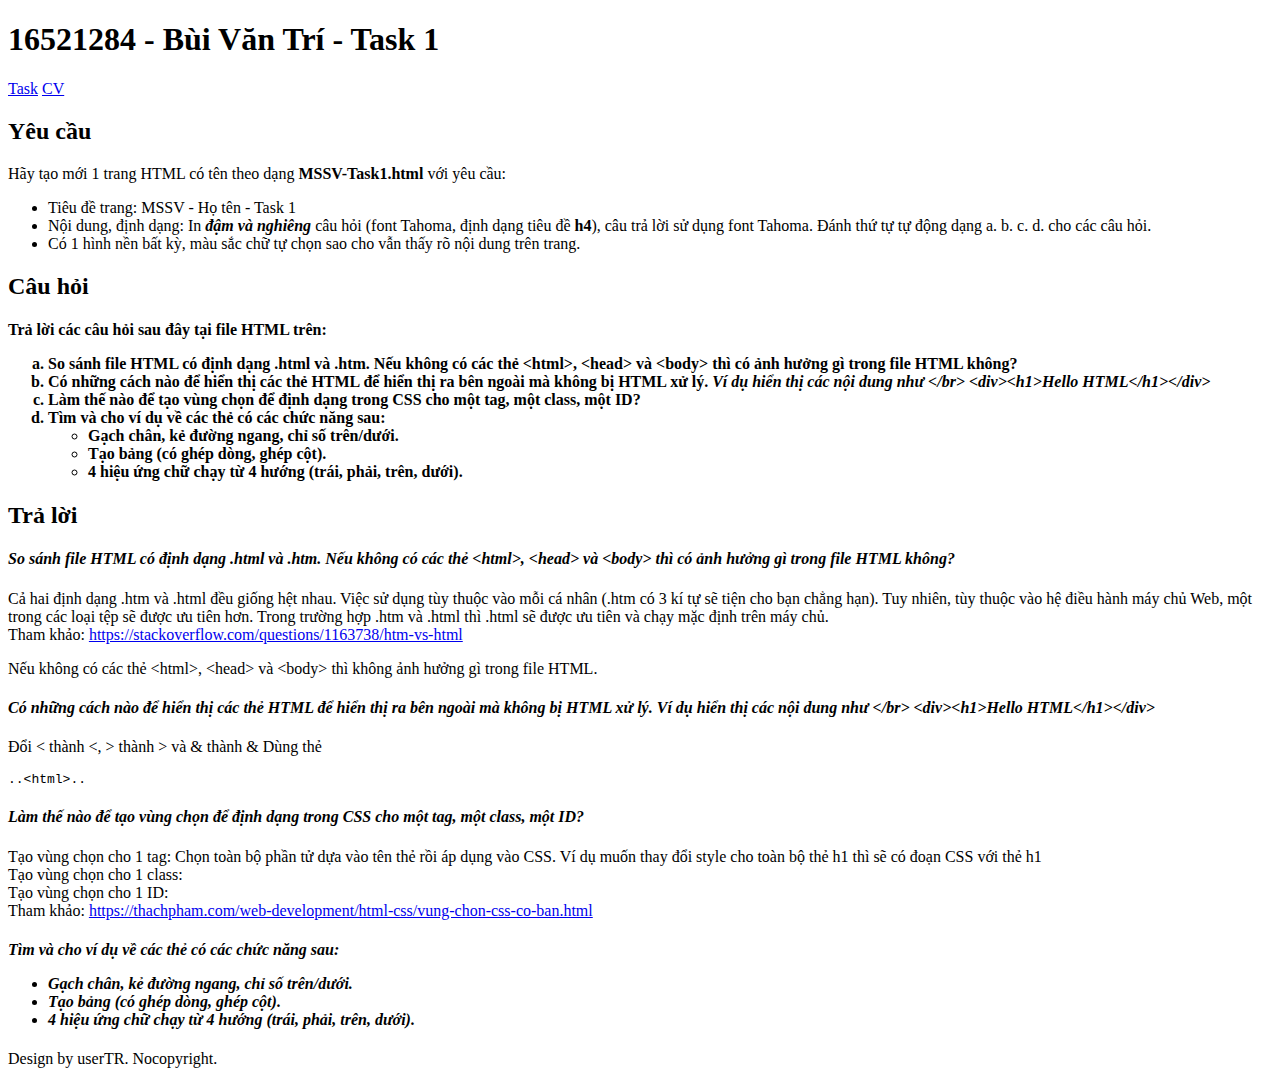
==== Week01/Task1/16521284-Task1.html @ a6f2486e "Create Task1" ====
<!DOCTYPE html>
<html lang="en">
<head>
    <meta charset="UTF-8">
    <meta name="viewport" content="width=device-width, initial-scale=1.0">
    <meta http-equiv="X-UA-Compatible" content="ie=edge">
    <link rel="stylesheet" href="css/styles.css">
    <title>16521284 - Bùi Văn Trí - Task 1</title>
</head>
<body>
    <!-- Header -->
    <div class="header">
        <h1>16521284 - Bùi Văn Trí - Task 1</h1>
    </div>

    <!-- topnav -->
    <div class="topnav">
        <a href="#">Task</a>
        <a href="#">CV</a>
    </div>

    <!-- Main -->
    <div class="row">
        <div class="column side">
            <!-- nothing -->
        </div>
        <div class="column middle">
            <h2>Yêu cầu</h2>
            <p>
                Hãy tạo mới 1 trang HTML có tên theo dạng <b>MSSV-Task1.html</b> với yêu cầu:
                <ul>
                    <li>Tiêu đề trang: MSSV - Họ tên - Task 1</li>
                    <li>
                        Nội dung, định dạng: In <b><i>đậm và nghiêng</i></b> câu hỏi (font Tahoma, định dạng tiêu đề <b>h4</b>),
                        câu trả lời sử dụng font Tahoma. Đánh thứ tự tự động dạng a. b. c. d. cho các câu hỏi.
                    </li>
                    <li>
                        Có 1 hình nền bất kỳ, màu sắc chữ tự chọn sao cho vẫn thấy rõ nội dung trên trang.
                    </li>
                </ul>
            </p>
            <h2>Câu hỏi</h2>
            <h4>
                Trả lời các câu hỏi sau đây tại file HTML trên:
                <ol type="a">
                    <li>
                        So sánh file HTML có định dạng .html và .htm. Nếu không có các thẻ &lt;html&gt;, &lt;head&gt; và &lt;body&gt; thì có ảnh hưởng gì trong file HTML không?
                    </li>
                    <li>
                        Có những cách nào để hiển thị các thẻ HTML để hiển thị ra bên ngoài mà không bị HTML xử lý. <em>Ví dụ hiển thị các nội dung như &lt;/br&gt; &lt;div&gt;&lt;h1&gt;Hello HTML&lt;/h1&gt;&lt;/div&gt;</em>
                    </li>
                    <li>
                        Làm thế nào để tạo vùng chọn để định dạng trong CSS cho một tag, một class, một ID?
                    </li>
                    <li>
                        Tìm và cho ví dụ về các thẻ có các chức năng sau:
                        <ul>
                            <li>Gạch chân, kẻ đường ngang, chỉ số trên/dưới.</li>
                            <li>Tạo bảng (có ghép dòng, ghép cột).</li>
                            <li>4 hiệu ứng chữ chạy từ 4 hướng (trái, phải, trên, dưới).</li>
                        </ul>
                    </li>
                </ol>
            </h4>
            <h2>Trả lời</h2>
            <div class="answer">
                    <h4>
                        <em>So sánh file HTML có định dạng .html và .htm. Nếu không có các thẻ &lt;html&gt;, &lt;head&gt; và &lt;body&gt; thì có ảnh hưởng gì trong file HTML không?</em>
                    </h4>
                    <p>
                        Cả hai định dạng .htm và .html đều giống hệt nhau. Việc sử dụng tùy thuộc vào mỗi cá nhân (.htm có 3 kí tự sẽ tiện cho bạn chẳng hạn).
                        Tuy nhiên, tùy thuộc vào hệ điều hành máy chủ Web, một trong các loại tệp sẽ được ưu tiên hơn.
                        Trong trường hợp .htm và .html thì .html sẽ được ưu tiên và chạy mặc định trên máy chủ. <br>
                        Tham khảo: <a href="https://stackoverflow.com/questions/1163738/htm-vs-html" target="_blank" rel="htm vs html">https://stackoverflow.com/questions/1163738/htm-vs-html</a>
                    </p>
                    <p>
                        Nếu không có các thẻ &lt;html&gt;, &lt;head&gt; và &lt;body&gt; thì không ảnh hưởng gì trong file HTML.
                    </p>
            </div>
            <div class="answer">
                <h4>
                    <em>Có những cách nào để hiển thị các thẻ HTML để hiển thị ra bên ngoài mà không bị HTML xử lý. Ví dụ hiển thị các nội dung như &lt;/br&gt; &lt;div&gt;&lt;h1&gt;Hello HTML&lt;/h1&gt;&lt;/div&gt;</em>
                </h4>
                <p>
                    Đổi < thành &lt, > thành &gt và & thành &amp
                    Dùng thẻ <xmp>..<html>..</xmp>
                </p>
            </div>
            <div class="answer">
                <h4>
                    <em>Làm thế nào để tạo vùng chọn để định dạng trong CSS cho một tag, một class, một ID?</em>
                </h4>
                <p>
                    Tạo vùng chọn cho 1 tag:
                    Chọn toàn bộ phần tử dựa vào tên thẻ rồi áp dụng vào CSS. Ví dụ muốn thay đổi style cho toàn bộ thẻ h1 thì sẽ có đoạn CSS với thẻ h1
                    <br>
                    Tạo vùng chọn cho 1 class:
                    <br>
                    Tạo vùng chọn cho 1 ID:
                    <br>
                    Tham khảo: <a href="https://thachpham.com/web-development/html-css/vung-chon-css-co-ban.html">https://thachpham.com/web-development/html-css/vung-chon-css-co-ban.html</a>
                </p>
            </div>
            <div class="answer">
                <h4>
                    <em>
                            Tìm và cho ví dụ về các thẻ có các chức năng sau:
                            <ul>
                                <li>Gạch chân, kẻ đường ngang, chỉ số trên/dưới.</li>
                                <li>Tạo bảng (có ghép dòng, ghép cột).</li>
                                <li>4 hiệu ứng chữ chạy từ 4 hướng (trái, phải, trên, dưới).</li>
                            </ul>
                    </em>
                </h4>
            </div>
        </div>
        <div class="column side">
                <!-- nothing -->
        </div>
    </div>

    <!-- Footer -->
    <div class="footer">
        <p>Design by userTR. Nocopyright.</p>
    </div>

</body>
</html>
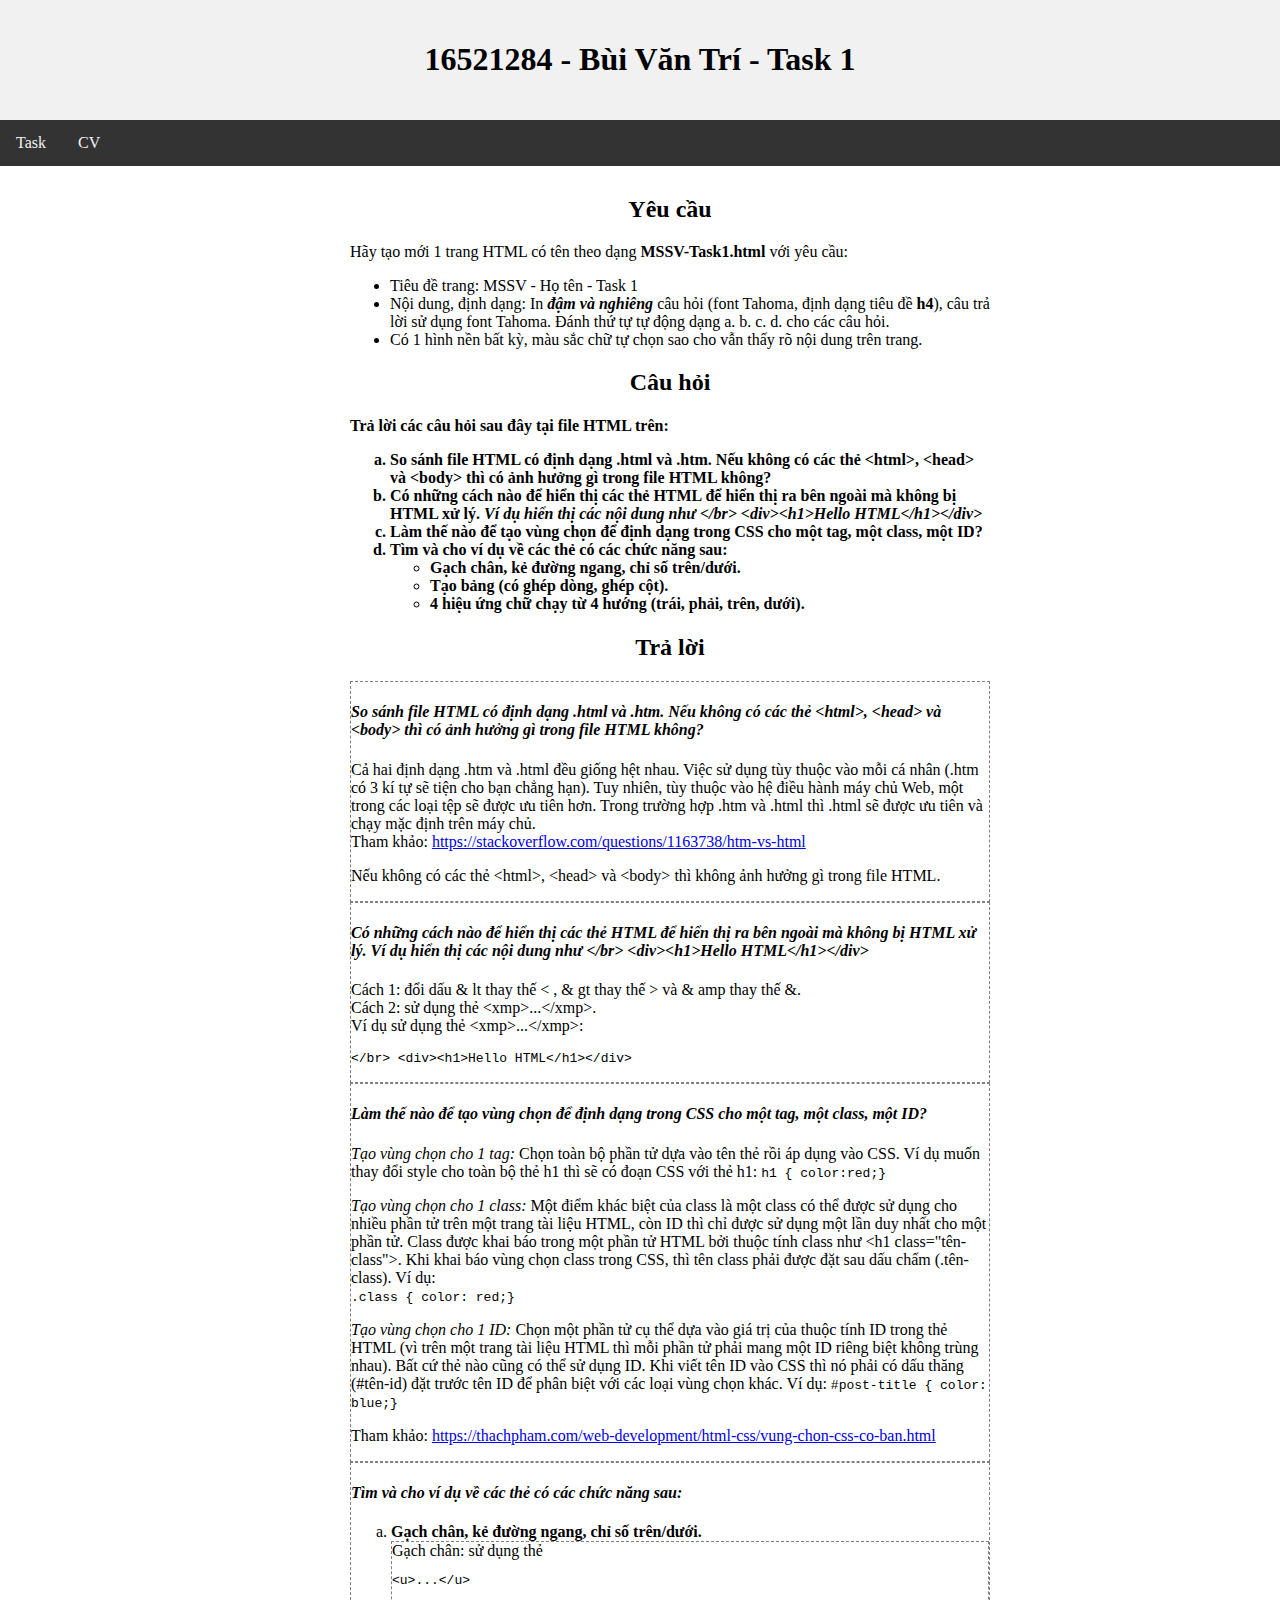
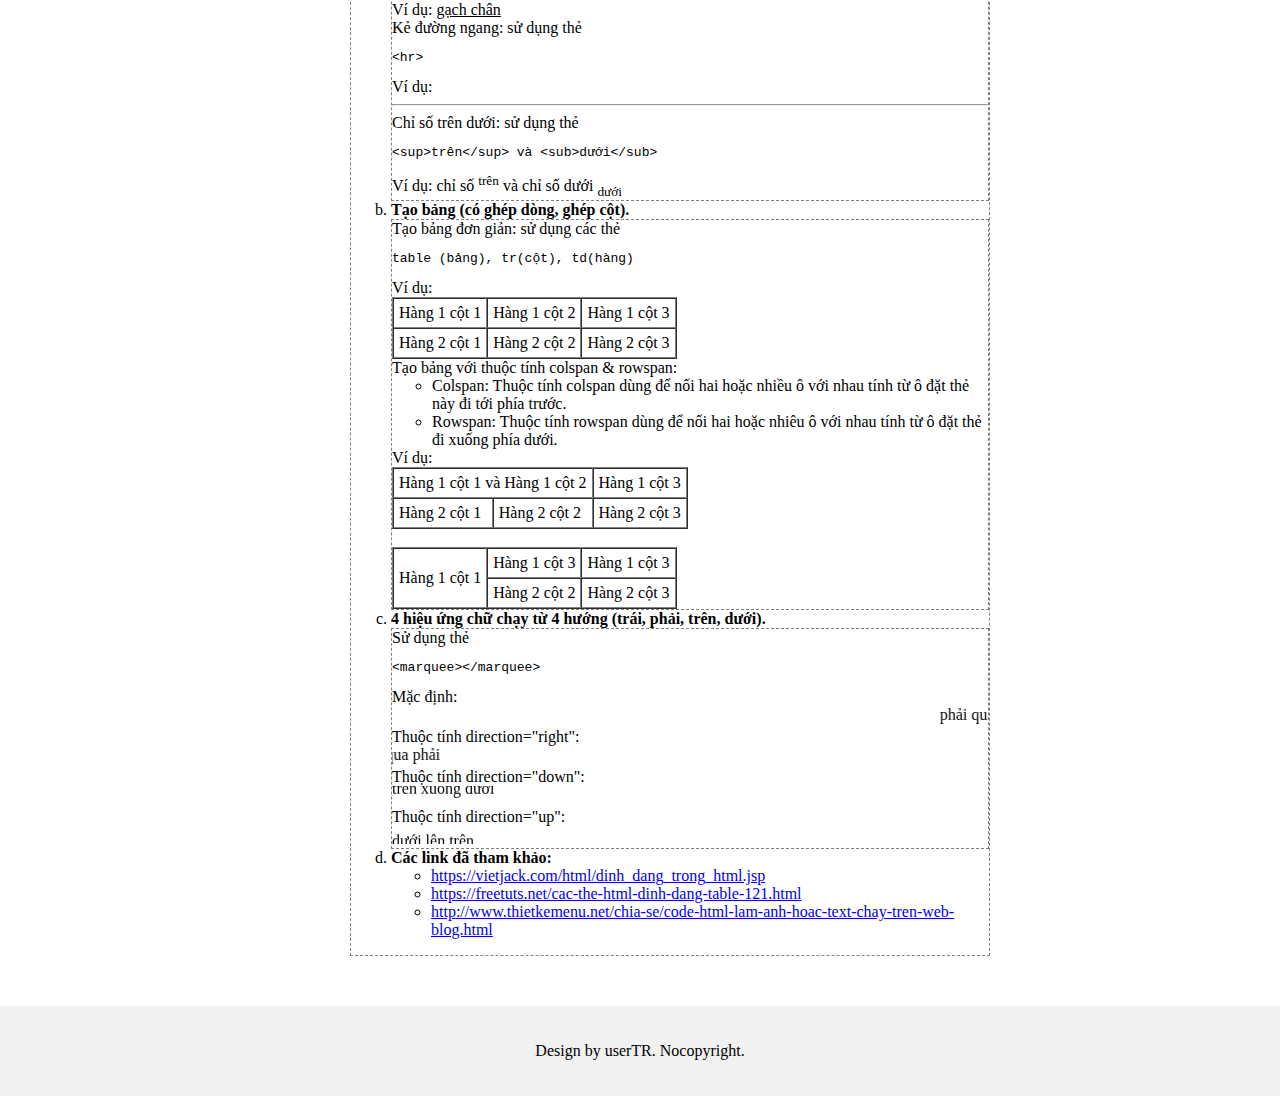
==== commit b17cd92c: "Update Task1,2" ====
--- a/Week01/Task1/16521284-Task1.html
+++ b/Week01/Task1/16521284-Task1.html
@@ -82,8 +82,11 @@
                     <em>Có những cách nào để hiển thị các thẻ HTML để hiển thị ra bên ngoài mà không bị HTML xử lý. Ví dụ hiển thị các nội dung như &lt;/br&gt; &lt;div&gt;&lt;h1&gt;Hello HTML&lt;/h1&gt;&lt;/div&gt;</em>
                 </h4>
                 <p>
-                    Đổi < thành &lt, > thành &gt và & thành &amp
-                    Dùng thẻ <xmp>..<html>..</xmp>
+                    Cách 1: đổi dấu & lt thay thế < , & gt thay thế >  và & amp thay thế &.<br>
+                    Cách 2: sử dụng thẻ &ltxmp&gt...&lt/xmp&gt.<br>
+                    Ví dụ sử dụng thẻ &ltxmp&gt...&lt/xmp&gt:
+                    <xmp></br> <div><h1>Hello HTML</h1></div></xmp>
+
                 </p>
             </div>
             <div class="answer">
@@ -91,27 +94,113 @@
                     <em>Làm thế nào để tạo vùng chọn để định dạng trong CSS cho một tag, một class, một ID?</em>
                 </h4>
                 <p>
-                    Tạo vùng chọn cho 1 tag:
-                    Chọn toàn bộ phần tử dựa vào tên thẻ rồi áp dụng vào CSS. Ví dụ muốn thay đổi style cho toàn bộ thẻ h1 thì sẽ có đoạn CSS với thẻ h1
-                    <br>
-                    Tạo vùng chọn cho 1 class:
-                    <br>
-                    Tạo vùng chọn cho 1 ID:
-                    <br>
+                    <em>Tạo vùng chọn cho 1 tag:</em>
+                    Chọn toàn bộ phần tử dựa vào tên thẻ rồi áp dụng vào CSS. Ví dụ muốn thay đổi style cho toàn bộ thẻ h1 thì sẽ có đoạn CSS với thẻ h1:
+                    <code>h1 { color:red;}</code>
+                </p>
+                <p>
+                    <em>Tạo vùng chọn cho 1 class:</em>
+                    Một điểm khác biệt của class là một class có thể được sử dụng cho nhiều phần tử trên một trang tài liệu HTML, còn ID thì chỉ được sử dụng một lần duy nhất cho một phần tử.
+                    Class được khai báo trong một phần tử HTML bởi thuộc tính class như &lt;h1 class="tên-class"&gt;. Khi khai báo vùng chọn class trong CSS, thì tên class phải được đặt sau dấu chấm (.tên-class). Ví dụ:<br>
+                    <code>.class { color: red;}</code>
+                </p>
+                <p>
+                    <em>Tạo vùng chọn cho 1 ID:</em>
+                    Chọn một phần tử cụ thể dựa vào giá trị của thuộc tính ID trong thẻ HTML (vì trên một trang tài liệu HTML thì mỗi phần tử phải mang một ID riêng biệt không trùng nhau).
+                    Bất cứ thẻ nào cũng có thể sử dụng ID. Khi viết tên ID vào CSS thì nó phải có dấu thăng (#tên-id) đặt trước tên ID để phân biệt với các loại vùng chọn khác. Ví dụ:
+                    <code>#post-title { color: blue;}</code>
+                </p>
+                <p>
                     Tham khảo: <a href="https://thachpham.com/web-development/html-css/vung-chon-css-co-ban.html">https://thachpham.com/web-development/html-css/vung-chon-css-co-ban.html</a>
                 </p>
             </div>
             <div class="answer">
                 <h4>
                     <em>
-                            Tìm và cho ví dụ về các thẻ có các chức năng sau:
-                            <ul>
-                                <li>Gạch chân, kẻ đường ngang, chỉ số trên/dưới.</li>
-                                <li>Tạo bảng (có ghép dòng, ghép cột).</li>
-                                <li>4 hiệu ứng chữ chạy từ 4 hướng (trái, phải, trên, dưới).</li>
-                            </ul>
+                        Tìm và cho ví dụ về các thẻ có các chức năng sau:
                     </em>
                 </h4>
+                <ol type="a">
+                <li><strong>Gạch chân, kẻ đường ngang, chỉ số trên/dưới.</strong></li>
+                <div class="answer">
+                    Gạch chân: sử dụng thẻ <xmp><u>...</u></xmp>
+                    Ví dụ: <u>gạch chân</u><br>
+                    Kẻ đường ngang: sử dụng thẻ <xmp><hr></xmp>
+                    Ví dụ: <hr>
+                    Chỉ số trên dưới: sử dụng thẻ <xmp><sup>trên</sup> và <sub>dưới</sub></xmp>
+                    Ví dụ: chỉ số <sup>trên</sup> và chỉ số dưới <sub>dưới</sub>
+                </div>
+                <li><strong>Tạo bảng (có ghép dòng, ghép cột).</strong></li>
+                <div class="answer">
+                    Tạo bảng đơn giản: sử dụng các thẻ <xmp>table (bảng), tr(cột), td(hàng)</xmp>
+                    Ví dụ:
+                    <table border="1" cellspacing="0" cellpadding="5">
+                        <tr>
+                            <td>Hàng 1 cột 1</td>
+                            <td>Hàng 1 cột 2</td>
+                            <td>Hàng 1 cột 3</td>
+                        </tr>
+                        <tr>
+                            <td>Hàng 2 cột 1</td>
+                            <td>Hàng 2 cột 2</td>
+                            <td>Hàng 2 cột 3</td>
+                        </tr>
+                    </table>
+                    Tạo bảng với thuộc tính colspan & rowspan:
+                    <ul>
+                        <li>Colspan: Thuộc tính colspan dùng để nối hai hoặc nhiều ô với nhau tính từ ô đặt thẻ này đi tới phía trước.</li>
+                        <li>Rowspan: Thuộc tính rowspan dùng để nối hai hoặc nhiêu ô với nhau tính từ ô đặt thẻ đi xuống phía dưới.</li>
+                    </ul>
+                    Ví dụ:
+                    <table border="1" cellspacing="0" cellpadding="5">
+                        <tr>
+                            <td colspan="2">Hàng 1 cột 1 và Hàng 1 cột 2</td>
+                            <td>Hàng 1 cột 3</td>
+                        </tr>
+                        <tr>
+                            <td>Hàng 2 cột 1</td>
+                            <td>Hàng 2 cột 2</td>
+                            <td>Hàng 2 cột 3</td>
+                        </tr>
+                    </table>
+                    <br>
+                    <table border="1" cellspacing="0" cellpadding="5">
+                        <tr>
+                            <td rowspan="2">Hàng 1 cột 1</td>
+                            <td>Hàng 1 cột 3</td>
+                            <td>Hàng 1 cột 3</td>
+                        </tr>
+                        <tr>
+                            <td>Hàng 2 cột 2</td>
+                            <td>Hàng 2 cột 3</td>
+                        </tr>
+                    </table>
+                </div>
+                <li><strong>4 hiệu ứng chữ chạy từ 4 hướng (trái, phải, trên, dưới).</strong></li>
+                <div class="answer">
+                    Sử dụng thẻ <xmp><marquee></marquee></xmp>
+                    Mặc định:
+                    <marquee>phải qua trái</marquee>
+                    Thuộc tính direction="right":
+                    <marquee direction="right">trái qua phải</marquee>
+                    Thuộc tính direction="down":
+                    <marquee direction="down">trên xuống dưới</marquee>
+                    Thuộc tính direction="up":
+                    <marquee direction="up">dưới lên trên</marquee>
+                </div>
+                <li><strong>Các link đã tham khảo:</strong></li>
+                    <ul>
+                        <li>
+                            <a href="https://vietjack.com/html/dinh_dang_trong_html.jsp" target="_blank" rel="noopener noreferrer">https://vietjack.com/html/dinh_dang_trong_html.jsp</a>
+                        </li>
+                        <li>
+                            <a href="https://freetuts.net/cac-the-html-dinh-dang-table-121.html" target="_blank" rel="noopener noreferrer">https://freetuts.net/cac-the-html-dinh-dang-table-121.html</a>
+                        </li>
+                        <li>
+                            <a href="http://www.thietkemenu.net/chia-se/code-html-lam-anh-hoac-text-chay-tren-web-blog.html" target="_blank" rel="noopener noreferrer">http://www.thietkemenu.net/chia-se/code-html-lam-anh-hoac-text-chay-tren-web-blog.html</a>
+                        </li>
+                    </ul>
+                </ol>                
             </div>
         </div>
         <div class="column side">
--- a/Week01/Task1/css/styles.css
+++ b/Week01/Task1/css/styles.css
@@ -0,0 +1,77 @@
+/* CSS */
+/* Body */
+body {
+    margin: 0;
+    background-image: url(background-image.jpg);
+    background-size: cover;
+}
+/* Style the header */
+.header {
+    background-color: #f1f1f1;
+    padding: 20px;
+    text-align: center;
+}
+
+/* Style the top navigation bar */
+.topnav {
+    overflow: hidden;
+    background: #333;
+}
+
+/* Style the topnav links */
+.topnav a {
+    float: left;
+    display: block;
+    color: #f2f2f2;
+    text-align: center;
+    padding: 14px 16px;
+    text-decoration: none;
+}
+
+/* Change color on hover */
+.topnav a:hover {
+    background-color: #ddd;
+    color: black;
+}
+
+/* Tạo 3 cột */
+.column {
+    float: left;
+    padding: 10px;
+}
+/* Left and right column */
+.column.side {
+    width: 25%;
+}
+/* Middle column */
+.column.middle {
+    width: 50%;
+}
+/* Clear floats after the columns */
+.row:after {
+    content: "";
+    display: table;
+    clear: both;
+}
+/* Bố cục chồng lên nhau, 3 cột chồng lên nhau */
+@media screen and (max-width: 600px) {
+    .column.side, .column.middle {
+    width: 100%;
+   }
+}
+
+h2 {
+    text-align: center;
+}
+
+.answer {
+    border: 1px dashed gray;
+    font-family: Tahoma;
+}
+/* Style the footer */
+.footer {
+    background-color: #f1f1f1;
+    padding: 20px;
+    text-align: center;
+    margin-top: 20px;
+}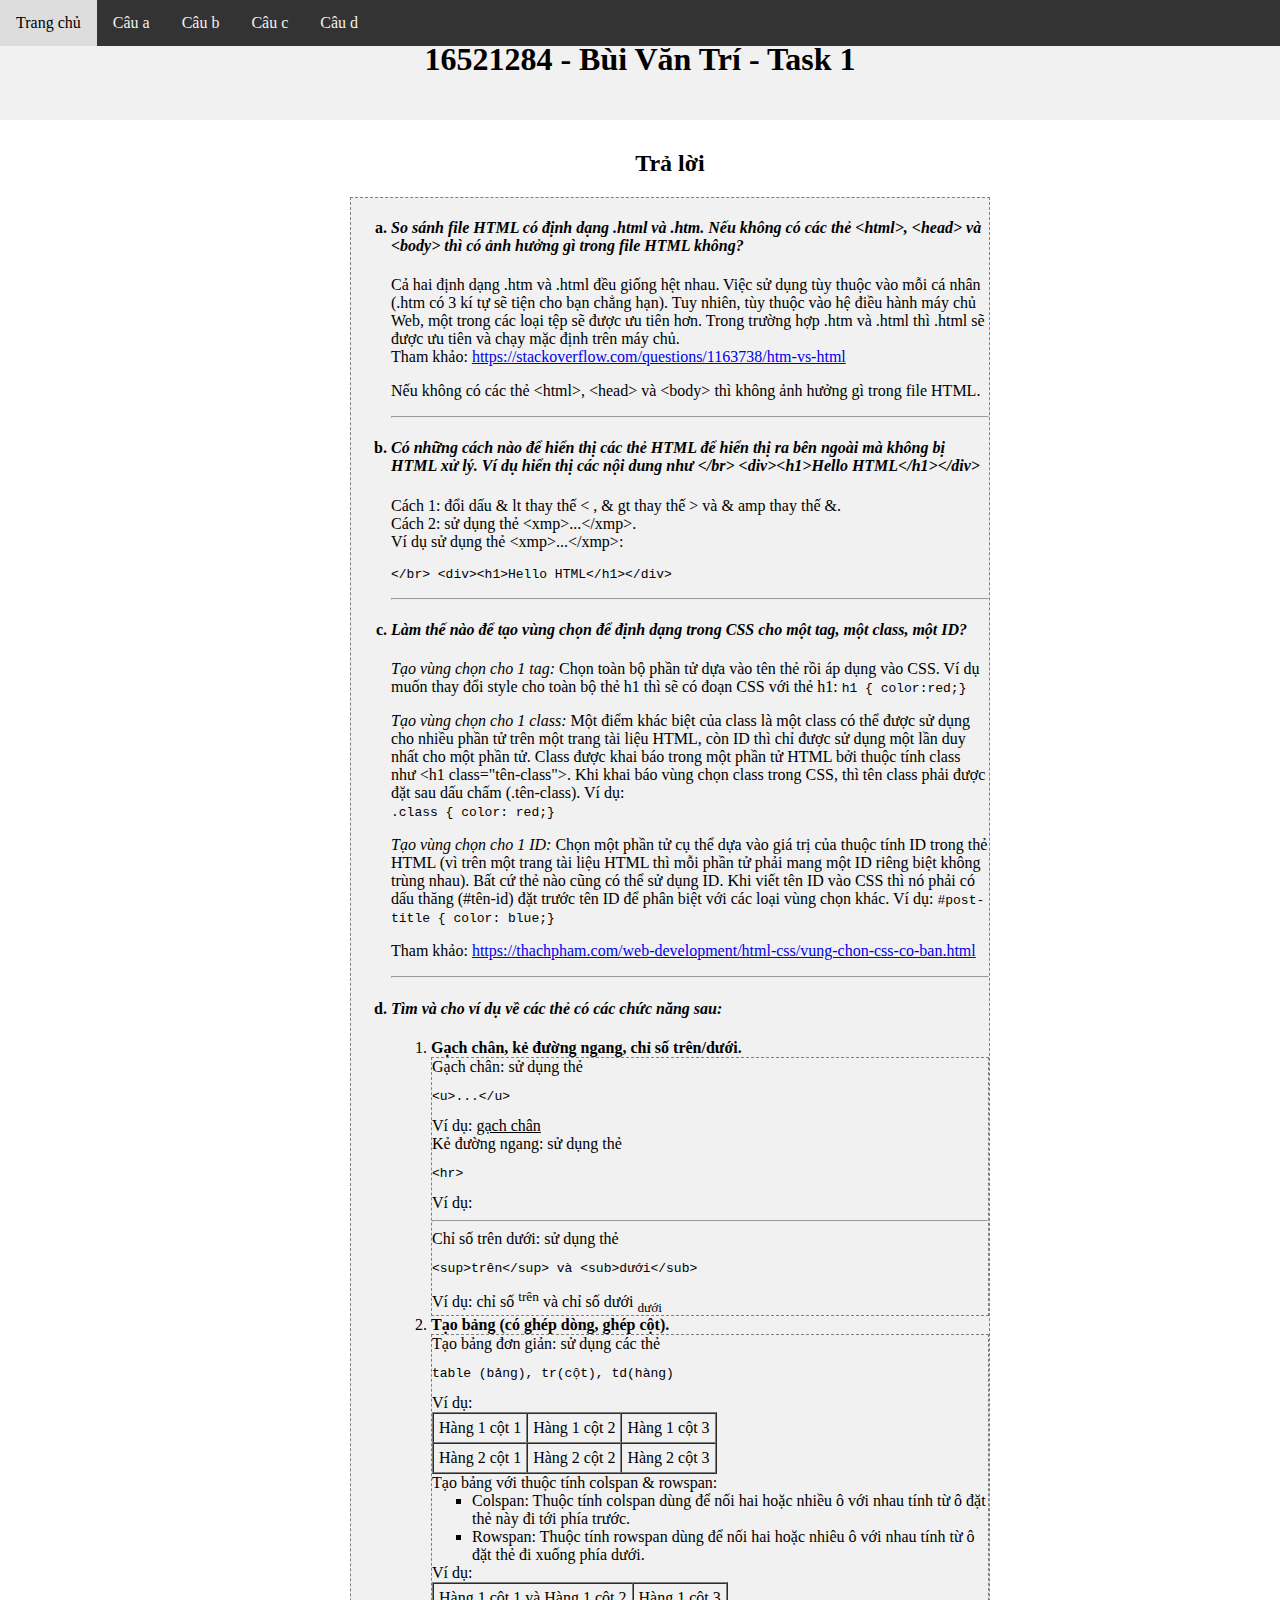
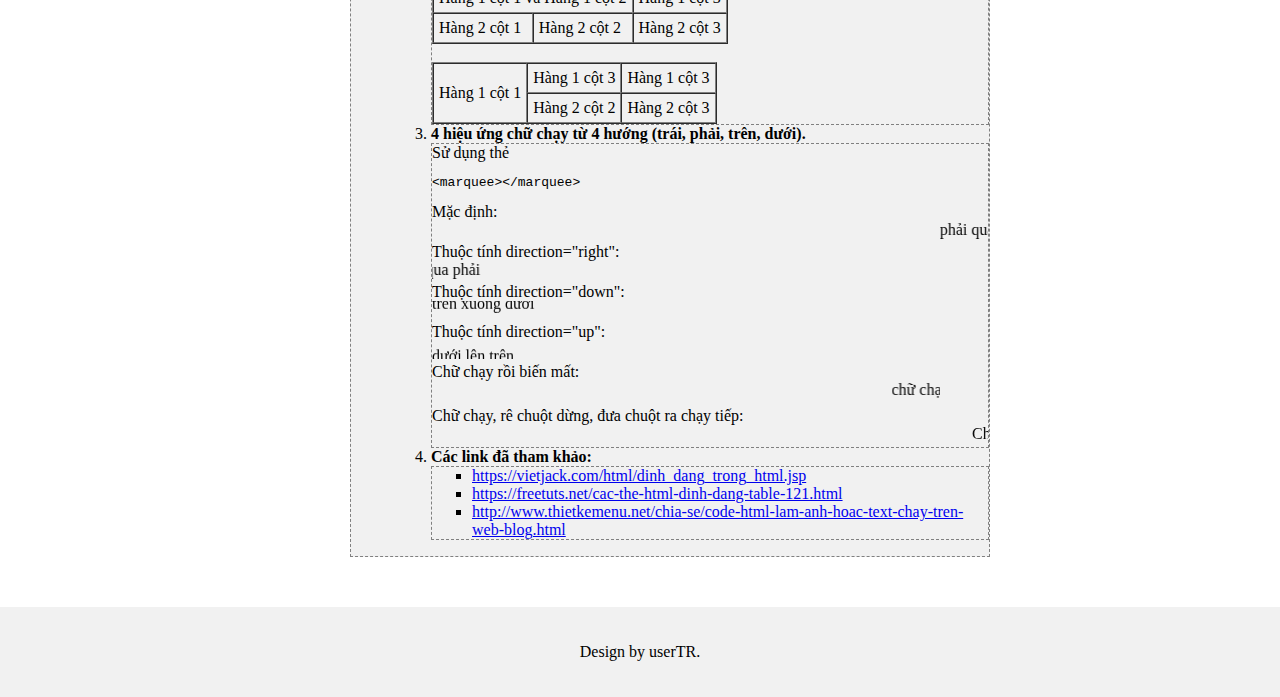
==== commit 293598bb: "Update Task1" ====
--- a/Week01/Task1/16521284-Task1.html
+++ b/Week01/Task1/16521284-Task1.html
@@ -5,67 +5,33 @@
     <meta name="viewport" content="width=device-width, initial-scale=1.0">
     <meta http-equiv="X-UA-Compatible" content="ie=edge">
     <link rel="stylesheet" href="css/styles.css">
+    <link rel="stylesheet" href="https://cdnjs.cloudflare.com/ajax/libs/font-awesome/4.7.0/css/font-awesome.min.css">
     <title>16521284 - Bùi Văn Trí - Task 1</title>
 </head>
 <body>
-    <!-- Header -->
     <div class="header">
         <h1>16521284 - Bùi Văn Trí - Task 1</h1>
-    </div>
+    </div><!-- End. Header -->
 
-    <!-- topnav -->
     <div class="topnav">
-        <a href="#">Task</a>
-        <a href="#">CV</a>
-    </div>
+        <a href="#">Trang chủ</a>
+        <a href="#a">Câu a</a>
+        <a href="#b">Câu b</a>
+        <a href="#c">Câu c</a>
+        <a href="#d">Câu d</a>        
+    </div><!-- End. topnav -->
 
-    <!-- Main -->
     <div class="row">
         <div class="column side">
             <!-- nothing -->
-        </div>
+        </div><!-- End. column side #1 -->
+
         <div class="column middle">
-            <h2>Yêu cầu</h2>
-            <p>
-                Hãy tạo mới 1 trang HTML có tên theo dạng <b>MSSV-Task1.html</b> với yêu cầu:
-                <ul>
-                    <li>Tiêu đề trang: MSSV - Họ tên - Task 1</li>
-                    <li>
-                        Nội dung, định dạng: In <b><i>đậm và nghiêng</i></b> câu hỏi (font Tahoma, định dạng tiêu đề <b>h4</b>),
-                        câu trả lời sử dụng font Tahoma. Đánh thứ tự tự động dạng a. b. c. d. cho các câu hỏi.
-                    </li>
-                    <li>
-                        Có 1 hình nền bất kỳ, màu sắc chữ tự chọn sao cho vẫn thấy rõ nội dung trên trang.
-                    </li>
-                </ul>
-            </p>
-            <h2>Câu hỏi</h2>
-            <h4>
-                Trả lời các câu hỏi sau đây tại file HTML trên:
-                <ol type="a">
-                    <li>
-                        So sánh file HTML có định dạng .html và .htm. Nếu không có các thẻ &lt;html&gt;, &lt;head&gt; và &lt;body&gt; thì có ảnh hưởng gì trong file HTML không?
-                    </li>
-                    <li>
-                        Có những cách nào để hiển thị các thẻ HTML để hiển thị ra bên ngoài mà không bị HTML xử lý. <em>Ví dụ hiển thị các nội dung như &lt;/br&gt; &lt;div&gt;&lt;h1&gt;Hello HTML&lt;/h1&gt;&lt;/div&gt;</em>
-                    </li>
-                    <li>
-                        Làm thế nào để tạo vùng chọn để định dạng trong CSS cho một tag, một class, một ID?
-                    </li>
-                    <li>
-                        Tìm và cho ví dụ về các thẻ có các chức năng sau:
-                        <ul>
-                            <li>Gạch chân, kẻ đường ngang, chỉ số trên/dưới.</li>
-                            <li>Tạo bảng (có ghép dòng, ghép cột).</li>
-                            <li>4 hiệu ứng chữ chạy từ 4 hướng (trái, phải, trên, dưới).</li>
-                        </ul>
-                    </li>
-                </ol>
-            </h4>
             <h2>Trả lời</h2>
             <div class="answer">
-                    <h4>
-                        <em>So sánh file HTML có định dạng .html và .htm. Nếu không có các thẻ &lt;html&gt;, &lt;head&gt; và &lt;body&gt; thì có ảnh hưởng gì trong file HTML không?</em>
+                <ol type="a">
+                    <h4 id="a">
+                        <li><em>So sánh file HTML có định dạng .html và .htm. Nếu không có các thẻ &lt;html&gt;, &lt;head&gt; và &lt;body&gt; thì có ảnh hưởng gì trong file HTML không?</em></li>
                     </h4>
                     <p>
                         Cả hai định dạng .htm và .html đều giống hệt nhau. Việc sử dụng tùy thuộc vào mỗi cá nhân (.htm có 3 kí tự sẽ tiện cho bạn chẳng hạn).
@@ -76,142 +42,147 @@
                     <p>
                         Nếu không có các thẻ &lt;html&gt;, &lt;head&gt; và &lt;body&gt; thì không ảnh hưởng gì trong file HTML.
                     </p>
-            </div>
-            <div class="answer">
-                <h4>
-                    <em>Có những cách nào để hiển thị các thẻ HTML để hiển thị ra bên ngoài mà không bị HTML xử lý. Ví dụ hiển thị các nội dung như &lt;/br&gt; &lt;div&gt;&lt;h1&gt;Hello HTML&lt;/h1&gt;&lt;/div&gt;</em>
-                </h4>
-                <p>
-                    Cách 1: đổi dấu & lt thay thế < , & gt thay thế >  và & amp thay thế &.<br>
-                    Cách 2: sử dụng thẻ &ltxmp&gt...&lt/xmp&gt.<br>
-                    Ví dụ sử dụng thẻ &ltxmp&gt...&lt/xmp&gt:
-                    <xmp></br> <div><h1>Hello HTML</h1></div></xmp>
+                    <!-- End. answer #a -->
+                    <hr>
+                    <h4 id="b">
+                        <li><em>Có những cách nào để hiển thị các thẻ HTML để hiển thị ra bên ngoài mà không bị HTML xử lý. Ví dụ hiển thị các nội dung như &lt;/br&gt; &lt;div&gt;&lt;h1&gt;Hello HTML&lt;/h1&gt;&lt;/div&gt;</em></li>
+                    </h4>
+                    <p>
+                        Cách 1: đổi dấu & lt thay thế < , & gt thay thế >  và & amp thay thế &.<br>
+                        Cách 2: sử dụng thẻ &ltxmp&gt...&lt/xmp&gt.<br>
+                        Ví dụ sử dụng thẻ &ltxmp&gt...&lt/xmp&gt:
+                        <xmp></br> <div><h1>Hello HTML</h1></div></xmp>
+    
+                    </p>
+                    <!-- End. answer #b -->
+                    <hr>
+                    <h4 id="c">
+                        <li><em>Làm thế nào để tạo vùng chọn để định dạng trong CSS cho một tag, một class, một ID?</em></li>
+                    </h4>
+                    <p>
+                        <em>Tạo vùng chọn cho 1 tag:</em>
+                        Chọn toàn bộ phần tử dựa vào tên thẻ rồi áp dụng vào CSS. Ví dụ muốn thay đổi style cho toàn bộ thẻ h1 thì sẽ có đoạn CSS với thẻ h1:
+                        <code>h1 { color:red;}</code>
+                    </p>
+                    <p>
+                        <em>Tạo vùng chọn cho 1 class:</em>
+                        Một điểm khác biệt của class là một class có thể được sử dụng cho nhiều phần tử trên một trang tài liệu HTML, còn ID thì chỉ được sử dụng một lần duy nhất cho một phần tử.
+                        Class được khai báo trong một phần tử HTML bởi thuộc tính class như &lt;h1 class="tên-class"&gt;. Khi khai báo vùng chọn class trong CSS, thì tên class phải được đặt sau dấu chấm (.tên-class). Ví dụ:<br>
+                        <code>.class { color: red;}</code>
+                    </p>
+                    <p>
+                        <em>Tạo vùng chọn cho 1 ID:</em>
+                        Chọn một phần tử cụ thể dựa vào giá trị của thuộc tính ID trong thẻ HTML (vì trên một trang tài liệu HTML thì mỗi phần tử phải mang một ID riêng biệt không trùng nhau).
+                        Bất cứ thẻ nào cũng có thể sử dụng ID. Khi viết tên ID vào CSS thì nó phải có dấu thăng (#tên-id) đặt trước tên ID để phân biệt với các loại vùng chọn khác. Ví dụ:
+                        <code>#post-title { color: blue;}</code>
+                    </p>
+                    <p>
+                        Tham khảo: <a href="https://thachpham.com/web-development/html-css/vung-chon-css-co-ban.html">https://thachpham.com/web-development/html-css/vung-chon-css-co-ban.html</a>
+                    </p>
+                    <!-- End. answer #c -->
+                    <hr>
+                    <h4 id="d">
+                        <li><em>Tìm và cho ví dụ về các thẻ có các chức năng sau:</em></li>
+                    </h4>
+                    <ol type="1">
+                        <li><strong>Gạch chân, kẻ đường ngang, chỉ số trên/dưới.</strong></li>
+                        <div class="answer">
+                            Gạch chân: sử dụng thẻ <xmp><u>...</u></xmp>
+                            Ví dụ: <u>gạch chân</u><br>
+                            Kẻ đường ngang: sử dụng thẻ <xmp><hr></xmp>
+                            Ví dụ: <hr>
+                            Chỉ số trên dưới: sử dụng thẻ <xmp><sup>trên</sup> và <sub>dưới</sub></xmp>
+                            Ví dụ: chỉ số <sup>trên</sup> và chỉ số dưới <sub>dưới</sub>
+                        </div> <!-- End. answer #d.1 -->
+                        <li><strong>Tạo bảng (có ghép dòng, ghép cột).</strong></li>
+                        <div class="answer">
+                            Tạo bảng đơn giản: sử dụng các thẻ <xmp>table (bảng), tr(cột), td(hàng)</xmp>
+                            Ví dụ:
+                            <table border="1" cellspacing="0" cellpadding="5">
+                                <tr>
+                                    <td>Hàng 1 cột 1</td>
+                                    <td>Hàng 1 cột 2</td>
+                                    <td>Hàng 1 cột 3</td>
+                                </tr>
+                                <tr>
+                                    <td>Hàng 2 cột 1</td>
+                                    <td>Hàng 2 cột 2</td>
+                                    <td>Hàng 2 cột 3</td>
+                                </tr>
+                            </table>
+                            Tạo bảng với thuộc tính colspan & rowspan:
+                            <ul>
+                                <li>Colspan: Thuộc tính colspan dùng để nối hai hoặc nhiều ô với nhau tính từ ô đặt thẻ này đi tới phía trước.</li>
+                                <li>Rowspan: Thuộc tính rowspan dùng để nối hai hoặc nhiêu ô với nhau tính từ ô đặt thẻ đi xuống phía dưới.</li>
+                            </ul>
+                            Ví dụ:
+                            <table border="1" cellspacing="0" cellpadding="5">
+                                <tr>
+                                    <td colspan="2">Hàng 1 cột 1 và Hàng 1 cột 2</td>
+                                    <td>Hàng 1 cột 3</td>
+                                </tr>
+                                <tr>
+                                    <td>Hàng 2 cột 1</td>
+                                    <td>Hàng 2 cột 2</td>
+                                    <td>Hàng 2 cột 3</td>
+                                </tr>
+                            </table>
+                            <br>
+                            <table border="1" cellspacing="0" cellpadding="5">
+                                <tr>
+                                    <td rowspan="2">Hàng 1 cột 1</td>
+                                    <td>Hàng 1 cột 3</td>
+                                    <td>Hàng 1 cột 3</td>
+                                </tr>
+                                <tr>
+                                    <td>Hàng 2 cột 2</td>
+                                    <td>Hàng 2 cột 3</td>
+                                </tr>
+                            </table>
+                        </div><!-- End. answer #d.2 -->
+                        <li><strong>4 hiệu ứng chữ chạy từ 4 hướng (trái, phải, trên, dưới).</strong></li>
+                        <div class="answer">
+                            Sử dụng thẻ <xmp><marquee></marquee></xmp>
+                            Mặc định:
+                            <marquee>phải qua trái</marquee>
+                            Thuộc tính direction="right":
+                            <marquee direction="right">trái qua phải</marquee>
+                            Thuộc tính direction="down":
+                            <marquee direction="down">trên xuống dưới</marquee>
+                            Thuộc tính direction="up":
+                            <marquee direction="up">dưới lên trên</marquee>
+                            Chữ chạy rồi biến mất:
+                            <marquee behavior="alternate"><marquee width="150">chữ chạy rồi biến mất</marquee></marquee>
+                            Chữ chạy, rê chuột dừng, đưa chuột ra chạy tiếp:
+                            <marquee onmouseover="this.stop()" onmouseout="this.start()" scrollamount="2">Chữ chạy, rê chuột dừng, đưa chuột ra chạy tiếp</marquee>
+                            
+                        </div><!-- End. answer #d.3 -->
+                        <li><strong>Các link đã tham khảo:</strong></li>
+                        <div class="answer">
+                            <ul>
+                                <li>
+                                    <a href="https://vietjack.com/html/dinh_dang_trong_html.jsp" target="_blank" rel="noopener noreferrer">https://vietjack.com/html/dinh_dang_trong_html.jsp</a>
+                                </li>
+                                <li>
+                                    <a href="https://freetuts.net/cac-the-html-dinh-dang-table-121.html" target="_blank" rel="noopener noreferrer">https://freetuts.net/cac-the-html-dinh-dang-table-121.html</a>
+                                </li>
+                                <li>
+                                    <a href="http://www.thietkemenu.net/chia-se/code-html-lam-anh-hoac-text-chay-tren-web-blog.html" target="_blank" rel="noopener noreferrer">http://www.thietkemenu.net/chia-se/code-html-lam-anh-hoac-text-chay-tren-web-blog.html</a>
+                                </li>
+                            </ul>
+                        </div><!-- End. answer #d.4 -->
+                    </ol><!-- End. answer #d -->
+                </ol><!-- End. ol.d-->
+            </div><!-- End. answer!-->
+        </div><!-- End. column middle -->
 
-                </p>
-            </div>
-            <div class="answer">
-                <h4>
-                    <em>Làm thế nào để tạo vùng chọn để định dạng trong CSS cho một tag, một class, một ID?</em>
-                </h4>
-                <p>
-                    <em>Tạo vùng chọn cho 1 tag:</em>
-                    Chọn toàn bộ phần tử dựa vào tên thẻ rồi áp dụng vào CSS. Ví dụ muốn thay đổi style cho toàn bộ thẻ h1 thì sẽ có đoạn CSS với thẻ h1:
-                    <code>h1 { color:red;}</code>
-                </p>
-                <p>
-                    <em>Tạo vùng chọn cho 1 class:</em>
-                    Một điểm khác biệt của class là một class có thể được sử dụng cho nhiều phần tử trên một trang tài liệu HTML, còn ID thì chỉ được sử dụng một lần duy nhất cho một phần tử.
-                    Class được khai báo trong một phần tử HTML bởi thuộc tính class như &lt;h1 class="tên-class"&gt;. Khi khai báo vùng chọn class trong CSS, thì tên class phải được đặt sau dấu chấm (.tên-class). Ví dụ:<br>
-                    <code>.class { color: red;}</code>
-                </p>
-                <p>
-                    <em>Tạo vùng chọn cho 1 ID:</em>
-                    Chọn một phần tử cụ thể dựa vào giá trị của thuộc tính ID trong thẻ HTML (vì trên một trang tài liệu HTML thì mỗi phần tử phải mang một ID riêng biệt không trùng nhau).
-                    Bất cứ thẻ nào cũng có thể sử dụng ID. Khi viết tên ID vào CSS thì nó phải có dấu thăng (#tên-id) đặt trước tên ID để phân biệt với các loại vùng chọn khác. Ví dụ:
-                    <code>#post-title { color: blue;}</code>
-                </p>
-                <p>
-                    Tham khảo: <a href="https://thachpham.com/web-development/html-css/vung-chon-css-co-ban.html">https://thachpham.com/web-development/html-css/vung-chon-css-co-ban.html</a>
-                </p>
-            </div>
-            <div class="answer">
-                <h4>
-                    <em>
-                        Tìm và cho ví dụ về các thẻ có các chức năng sau:
-                    </em>
-                </h4>
-                <ol type="a">
-                <li><strong>Gạch chân, kẻ đường ngang, chỉ số trên/dưới.</strong></li>
-                <div class="answer">
-                    Gạch chân: sử dụng thẻ <xmp><u>...</u></xmp>
-                    Ví dụ: <u>gạch chân</u><br>
-                    Kẻ đường ngang: sử dụng thẻ <xmp><hr></xmp>
-                    Ví dụ: <hr>
-                    Chỉ số trên dưới: sử dụng thẻ <xmp><sup>trên</sup> và <sub>dưới</sub></xmp>
-                    Ví dụ: chỉ số <sup>trên</sup> và chỉ số dưới <sub>dưới</sub>
-                </div>
-                <li><strong>Tạo bảng (có ghép dòng, ghép cột).</strong></li>
-                <div class="answer">
-                    Tạo bảng đơn giản: sử dụng các thẻ <xmp>table (bảng), tr(cột), td(hàng)</xmp>
-                    Ví dụ:
-                    <table border="1" cellspacing="0" cellpadding="5">
-                        <tr>
-                            <td>Hàng 1 cột 1</td>
-                            <td>Hàng 1 cột 2</td>
-                            <td>Hàng 1 cột 3</td>
-                        </tr>
-                        <tr>
-                            <td>Hàng 2 cột 1</td>
-                            <td>Hàng 2 cột 2</td>
-                            <td>Hàng 2 cột 3</td>
-                        </tr>
-                    </table>
-                    Tạo bảng với thuộc tính colspan & rowspan:
-                    <ul>
-                        <li>Colspan: Thuộc tính colspan dùng để nối hai hoặc nhiều ô với nhau tính từ ô đặt thẻ này đi tới phía trước.</li>
-                        <li>Rowspan: Thuộc tính rowspan dùng để nối hai hoặc nhiêu ô với nhau tính từ ô đặt thẻ đi xuống phía dưới.</li>
-                    </ul>
-                    Ví dụ:
-                    <table border="1" cellspacing="0" cellpadding="5">
-                        <tr>
-                            <td colspan="2">Hàng 1 cột 1 và Hàng 1 cột 2</td>
-                            <td>Hàng 1 cột 3</td>
-                        </tr>
-                        <tr>
-                            <td>Hàng 2 cột 1</td>
-                            <td>Hàng 2 cột 2</td>
-                            <td>Hàng 2 cột 3</td>
-                        </tr>
-                    </table>
-                    <br>
-                    <table border="1" cellspacing="0" cellpadding="5">
-                        <tr>
-                            <td rowspan="2">Hàng 1 cột 1</td>
-                            <td>Hàng 1 cột 3</td>
-                            <td>Hàng 1 cột 3</td>
-                        </tr>
-                        <tr>
-                            <td>Hàng 2 cột 2</td>
-                            <td>Hàng 2 cột 3</td>
-                        </tr>
-                    </table>
-                </div>
-                <li><strong>4 hiệu ứng chữ chạy từ 4 hướng (trái, phải, trên, dưới).</strong></li>
-                <div class="answer">
-                    Sử dụng thẻ <xmp><marquee></marquee></xmp>
-                    Mặc định:
-                    <marquee>phải qua trái</marquee>
-                    Thuộc tính direction="right":
-                    <marquee direction="right">trái qua phải</marquee>
-                    Thuộc tính direction="down":
-                    <marquee direction="down">trên xuống dưới</marquee>
-                    Thuộc tính direction="up":
-                    <marquee direction="up">dưới lên trên</marquee>
-                </div>
-                <li><strong>Các link đã tham khảo:</strong></li>
-                    <ul>
-                        <li>
-                            <a href="https://vietjack.com/html/dinh_dang_trong_html.jsp" target="_blank" rel="noopener noreferrer">https://vietjack.com/html/dinh_dang_trong_html.jsp</a>
-                        </li>
-                        <li>
-                            <a href="https://freetuts.net/cac-the-html-dinh-dang-table-121.html" target="_blank" rel="noopener noreferrer">https://freetuts.net/cac-the-html-dinh-dang-table-121.html</a>
-                        </li>
-                        <li>
-                            <a href="http://www.thietkemenu.net/chia-se/code-html-lam-anh-hoac-text-chay-tren-web-blog.html" target="_blank" rel="noopener noreferrer">http://www.thietkemenu.net/chia-se/code-html-lam-anh-hoac-text-chay-tren-web-blog.html</a>
-                        </li>
-                    </ul>
-                </ol>                
-            </div>
-        </div>
         <div class="column side">
                 <!-- nothing -->
-        </div>
-    </div>
+        </div><!-- End. column side #2 -->
+    </div><!-- End. main -->
 
-    <!-- Footer -->
     <div class="footer">
-        <p>Design by userTR. Nocopyright.</p>
-    </div>
-
+        <p>Design by userTR.</p>
+    </div><!-- End. footer -->
 </body>
 </html>--- a/Week01/Task1/css/styles.css
+++ b/Week01/Task1/css/styles.css
@@ -16,6 +16,9 @@
 .topnav {
     overflow: hidden;
     background: #333;
+    position: fixed;
+    top: 0;
+    width: 100%;
 }
 
 /* Style the topnav links */
@@ -53,6 +56,7 @@
     display: table;
     clear: both;
 }
+
 /* Bố cục chồng lên nhau, 3 cột chồng lên nhau */
 @media screen and (max-width: 600px) {
     .column.side, .column.middle {
@@ -67,6 +71,7 @@
 .answer {
     border: 1px dashed gray;
     font-family: Tahoma;
+    background-color: #f1f1f1;
 }
 /* Style the footer */
 .footer {
